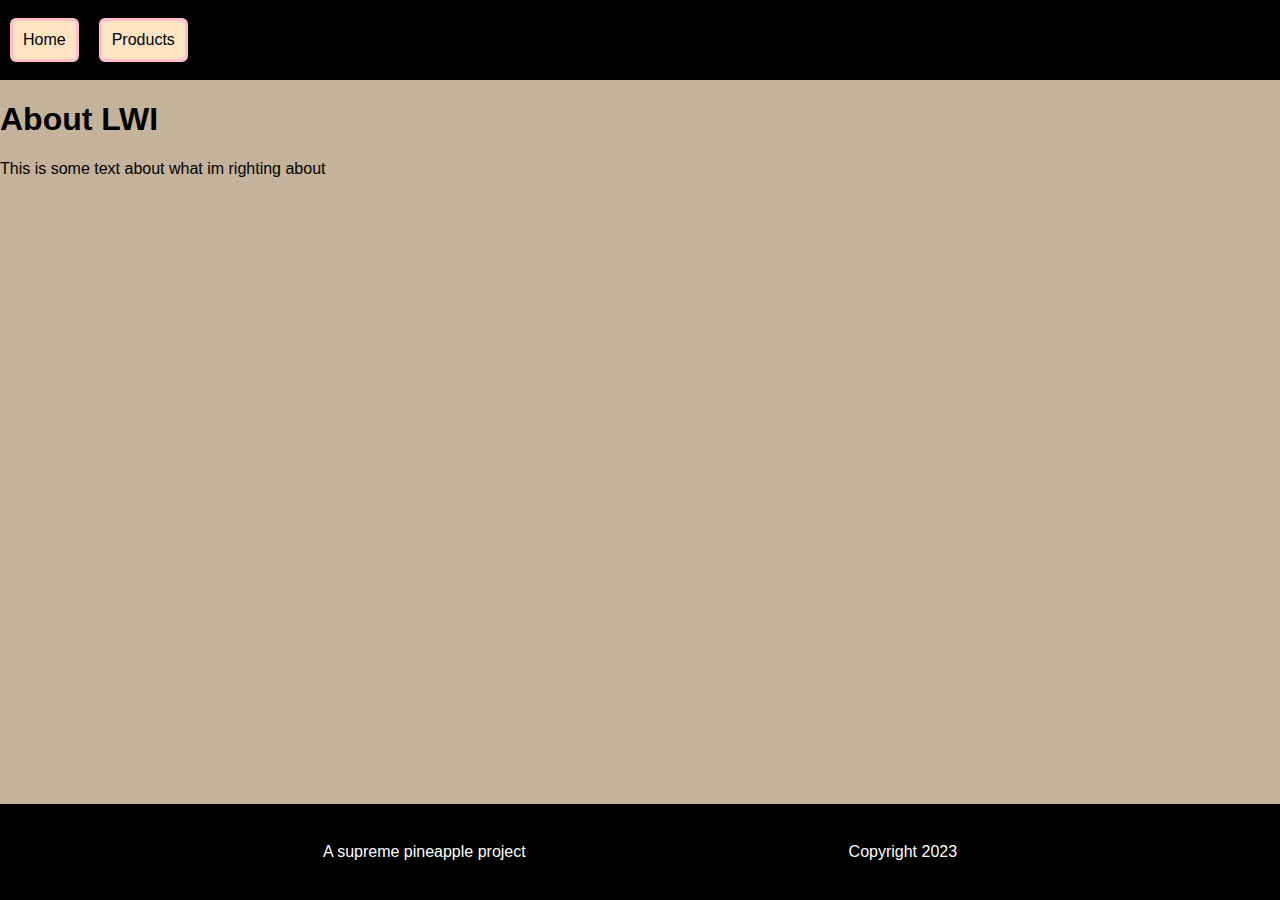
==== about.html @ fa6847cc "intial commit" ====
<!DOCTYPE html>
<html lang="en">
<head>
    <meta charset="UTF-8">
    <meta name="viewport" content="width=device-width, initial-scale=1.0">
    <title>About LWI</title>
    <link rel="stylesheet" href="assets/style.css">
</head>
<body>
    <header>
    <div class="nav">
    <a href="index.html">Home</a>
    <a href="products.html">Products</a>
</div>
</header>
<main>
    <h1>About LWI</h1>
    <p>This is some text about what im righting about</p>
</main>
<footer>
    <p>A supreme pineapple project</p>
    <p>Copyright 2023</p>
</footer>
</body>
</html>
---- assets/style.css ----
:root {
    --background: rgb(196, 179, 154);
}

body {
    font-family: 'Lucida Sans', 'Lucida Sans Regular', 'Lucida Grande', 'Lucida Sans Unicode', Geneva, Verdana, sans-serif;
    margin: 0;
    padding: 0;
    display: flex;
    flex-direction: column;
    min-height: 100vh;
}

header {
    height: 5rem;
    min-width: 100vw;
    background-color: black;
    display: flex;
    align-items: center;
}

main {
    background-color: var(--background);
    flex-grow: 1;
}

footer {
    background-color: black;
    width: 100%;
    height: 6rem;
    display: flex;
    align-items: center;
    justify-content: space-evenly;
    color: white;
}

h1 {
    color: rgb(0, 0, 0);
}

a  {
text-decoration: none;
background-color: bisque;
color: rgb(0, 0, 0);
padding: 10px;
margin: 10px;
border-radius: 6px;
transition: background-color 0.5s, color 0.5s;
border: 3px solid pink;
}

a:hover {
    background-color: rgb(147, 197, 226);
    color: rgb(199, 161, 55);
}

.nav {
    display: flex;
}

.container {
    display: flex;
    justify-content: space-evenly;
}

.tile {
    height: 500px;
    background-color: black;
    display: flex;
    flex-direction: column;
    justify-content: center;
    border-radius: 5px;
    position: relative;
}

img {
    height: 450px;
}

.column {
    height: 800px;
}

.buy {
    background-color: black;
    min-width: 100%;
    height: 50px;
    margin-top: 20px;
    border-radius: 5px;
    color: white;
    text-align: center;
    display: flex;
    justify-content: center;
    align-items: center;
    transition: background-color 300ms, color 300ms;
}

.buy:hover {
    background-color: white;
    color: black;
}

.filter {
    position: absolute;
    top: 0;
    bottom: 0;
    right: 0;
    left: 0;
    background-color: rgba(94, 60, 16, 0.295);
    border-radius: 5px;
}

.filter:hover {
    display: none;
}
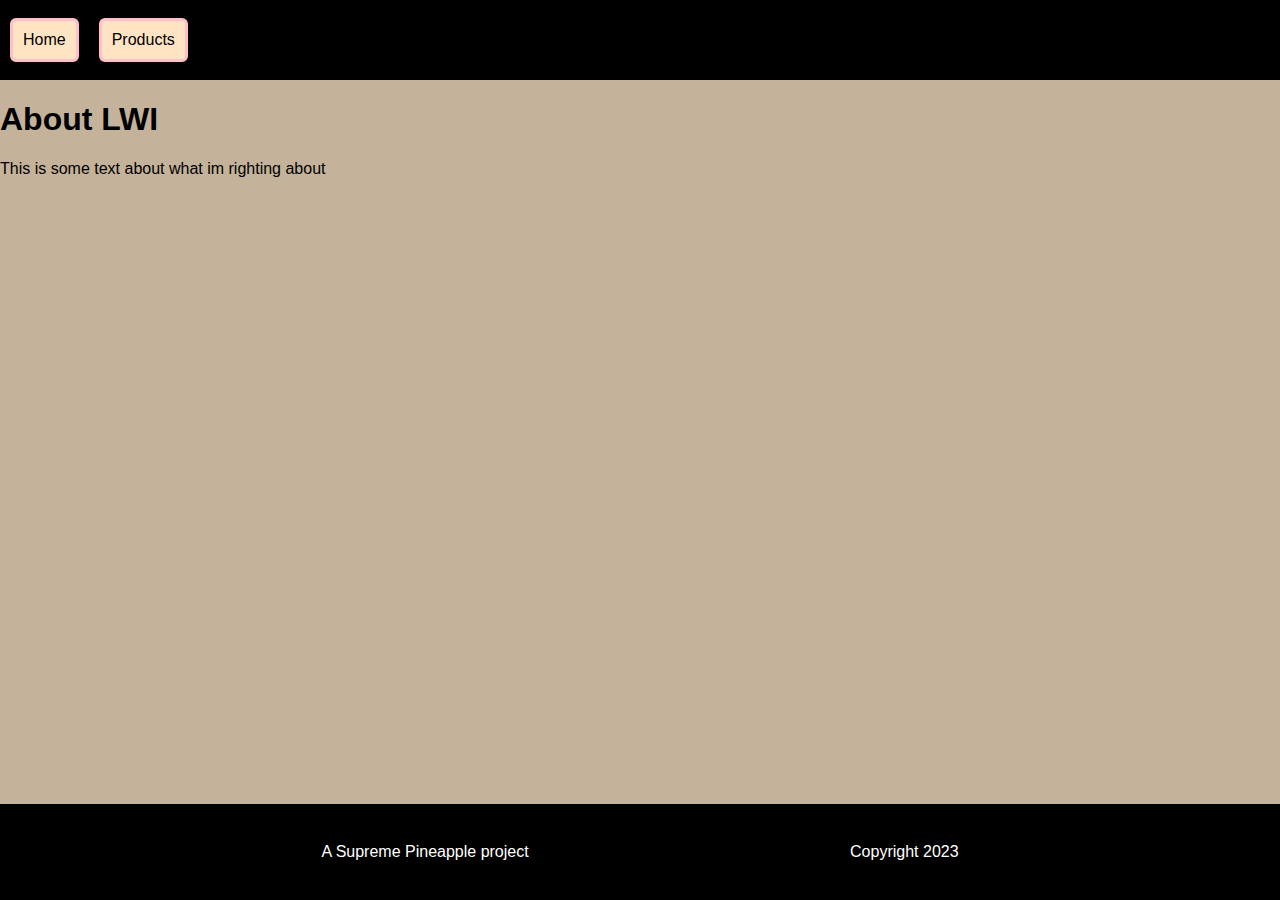
==== commit e15cb37b: "changed the footer" ====
--- a/about.html
+++ b/about.html
@@ -18,7 +18,7 @@
     <p>This is some text about what im righting about</p>
 </main>
 <footer>
-    <p>A supreme pineapple project</p>
+    <p>A Supreme Pineapple project</p>
     <p>Copyright 2023</p>
 </footer>
 </body>
